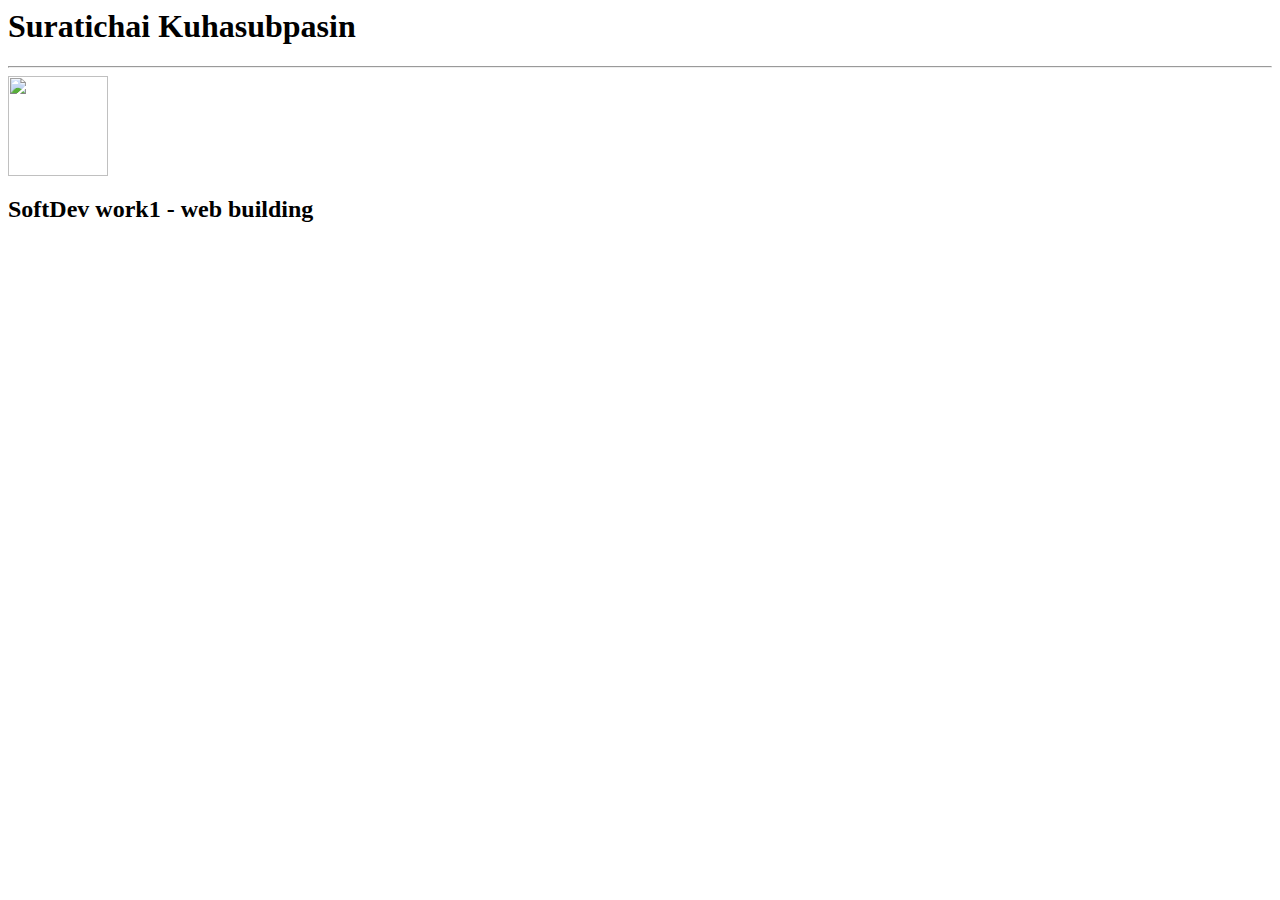
==== abme/index.html @ 346e3973 "Update index.html" ====
<!-- saved from url=(0033)https://rathachai.github.io/CV/me -->
<html>
	<head>
		<meta http-equiv="Content-Type" content="text/html; charset=UTF-8">
	</head>
	<body>
		<h1>Suratichai Kuhasubpasin</h1>
		<hr>
		<img style="width:100px" src="./pictt.jpg">
		<h2>SoftDev work1 - web building</h2>
	</body>
</html>
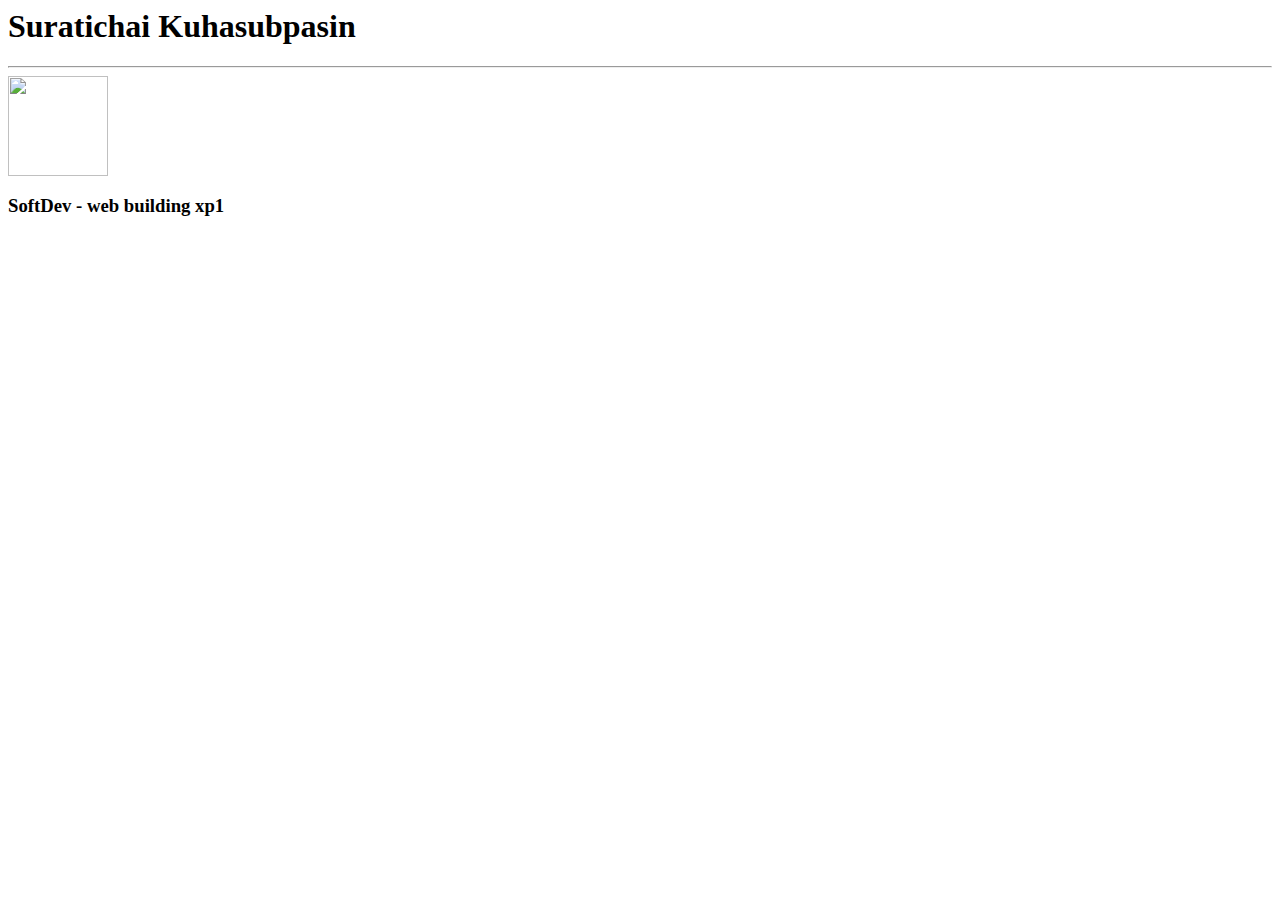
==== commit cddd5804: "Update index.html" ====
--- a/abme/index.html
+++ b/abme/index.html
@@ -8,6 +8,6 @@
 		<h1>Suratichai Kuhasubpasin</h1>
 		<hr>
 		<img style="width:100px" src="./pictt.jpg">
-		<h2>SoftDev work1 - web building</h2>
+		<h3>SoftDev - web building xp1</h3>
 	</body>
 </html>
